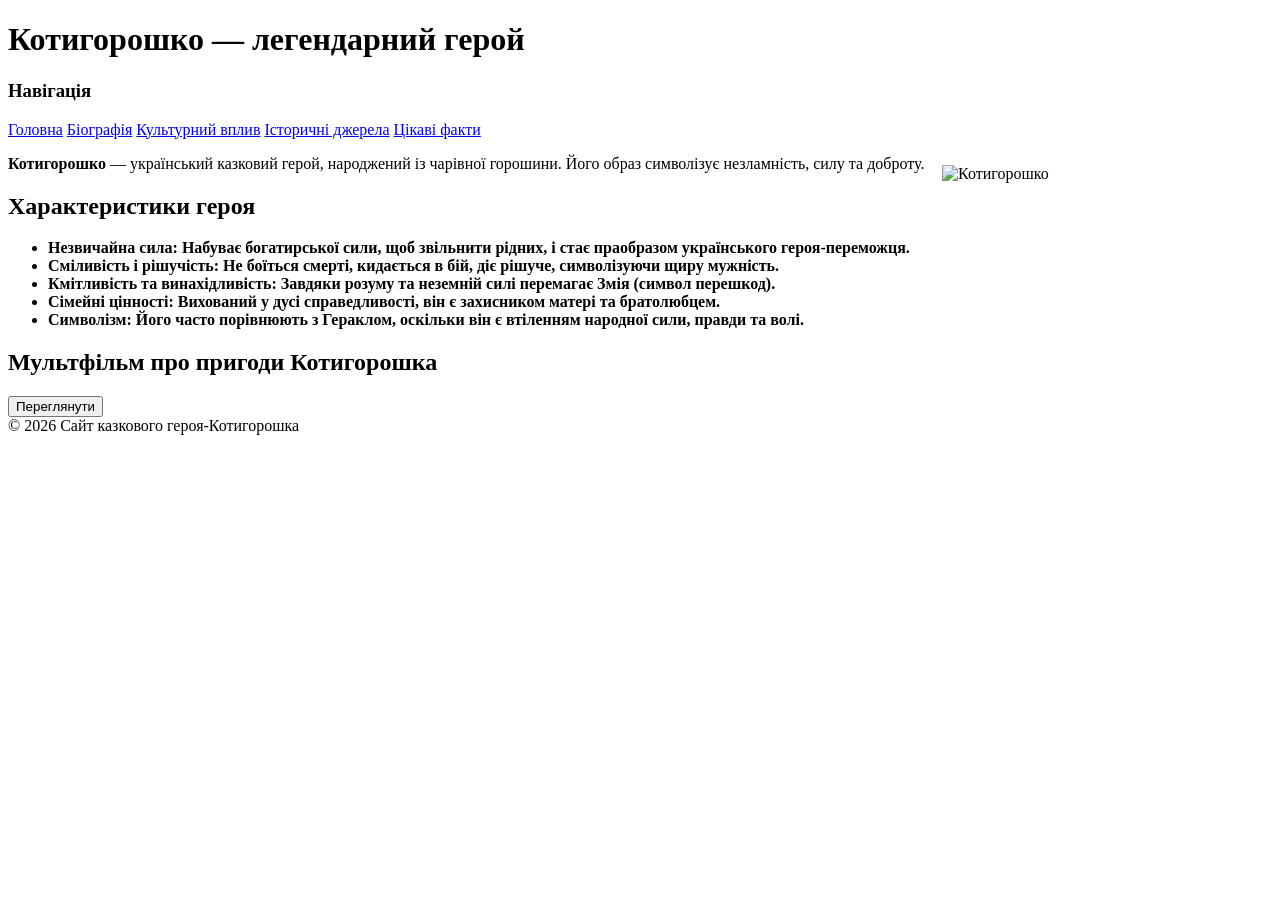
==== index.html @ e2305202 "Add files via upload" ====
<!DOCTYPE html>
<html lang="uk">
<head>
  <meta charset="UTF-8">
  <title>Заїка</title>
  <link rel="stylesheet" href="CSS/style.css">
</head>
<body>
<header>
  <h1>Котигорошко — легендарний герой</h1>
</header>
<div class="layout">
  <aside>
    <h3>Навігація</h3>
    <nav>
      <a href="index.html"> Головна</a>
      <a href="pages/bio.html"> Біографія</a>
      <a href="pages/symbol.html"> Культурний вплив</a>
      <a href="pages/Source.html"> Історичні джерела</a>
      <a href="pages/facts.html"> Цікаві факти</a>
    </nav>
  </aside>
  <main>
    <section class="intro">
      <img src="..\Варіант 8 Заїка\Image\Котигоршок головна.jpg" alt="Котигорошко" width="320" height="400" style="float:right; margin:10px;">
      <p><strong>Котигорошко</strong> — український казковий герой, народжений із чарівної горошини. 
         Його образ символізує незламність, силу та доброту.</p>
    </section>
    <section class="features">
      <h2>Характеристики героя</h2>
      <ul>
        <li><b>Незвичайна сила: Набуває богатирської сили, щоб звільнити рідних, і стає праобразом українського героя-переможця.</b>
        <li><b>Сміливість і рішучість: Не боїться смерті, кидається в бій, діє рішуче, символізуючи щиру мужність.</b>
        <li><b>Кмітливість та винахідливість: Завдяки розуму та неземній силі перемагає Змія (символ перешкод).</b>
        <li><b>Сімейні цінності: Вихований у дусі справедливості, він є захисником матері та братолюбцем.</b>
        <li><b>Символізм: Його часто порівнюють з Гераклом, оскільки він є втіленням народної сили, правди та волі.</b>
      </ul>
    </section>
    <section class="video">
      <h2>Мультфільм про пригоди Котигорошка</h2>
      <button onclick="showVideo()">Переглянути</button>
      <div id="videoBlock" style="display:none; margin-top:35px;">
        <video width="800" height="450" controls>
          <source src="..\Варіант 8 Заїка\Video\Котигорошко мультфільм.mp4" type="video/mp4">
          Ваш браузер не підтримує відео.
        </video>
      </div>
    </section>
  </main>
</div>
<script>
function showVideo() {
  document.getElementById("videoBlock").style.display = "block";
}
</script>
<footer>
  © 2026 Сайт казкового героя-Котигорошка
</footer>
</body>
</html>
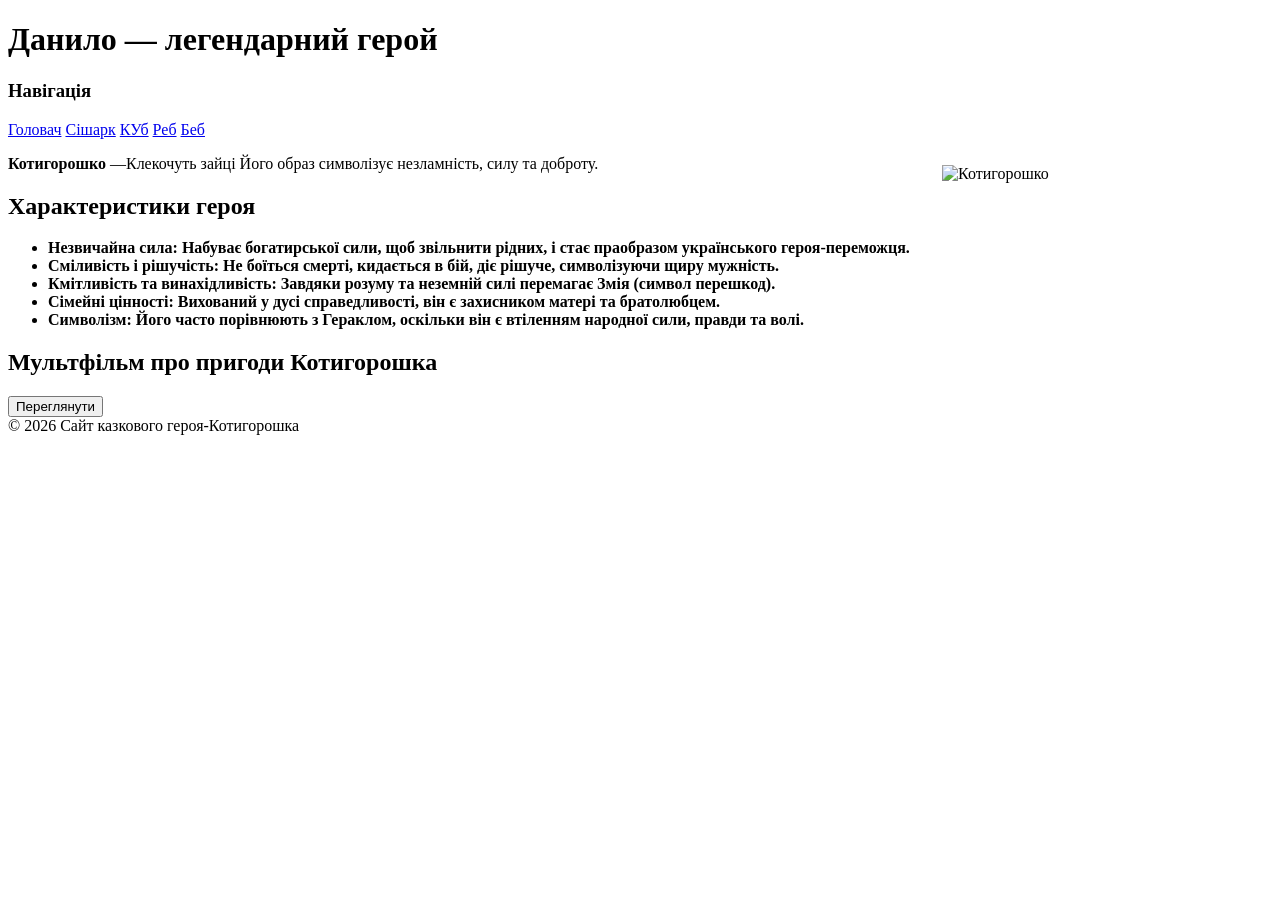
==== commit 9e247430: "Update index.html" ====
--- a/index.html
+++ b/index.html
@@ -3,27 +3,27 @@
 <head>
   <meta charset="UTF-8">
   <title>Заїка</title>
-  <link rel="stylesheet" href="CSS/style.css">
+  <link rel="stylesheet" href="style.css">
 </head>
 <body>
 <header>
-  <h1>Котигорошко — легендарний герой</h1>
+  <h1>Данило — легендарний герой</h1>
 </header>
 <div class="layout">
   <aside>
     <h3>Навігація</h3>
     <nav>
-      <a href="index.html"> Головна</a>
-      <a href="pages/bio.html"> Біографія</a>
-      <a href="pages/symbol.html"> Культурний вплив</a>
-      <a href="pages/Source.html"> Історичні джерела</a>
-      <a href="pages/facts.html"> Цікаві факти</a>
+      <a href="index.html"> Головач</a>
+      <a href="pages/bio.html"> Сішарк</a>
+      <a href="pages/symbol.html"> КУб</a>
+      <a href="pages/Source.html"> Реб</a>
+      <a href="pages/facts.html">Беб </a>
     </nav>
   </aside>
   <main>
     <section class="intro">
       <img src="..\Варіант 8 Заїка\Image\Котигоршок головна.jpg" alt="Котигорошко" width="320" height="400" style="float:right; margin:10px;">
-      <p><strong>Котигорошко</strong> — український казковий герой, народжений із чарівної горошини. 
+      <p><strong>Котигорошко</strong> —Клекочуть зайці 
          Його образ символізує незламність, силу та доброту.</p>
     </section>
     <section class="features">
